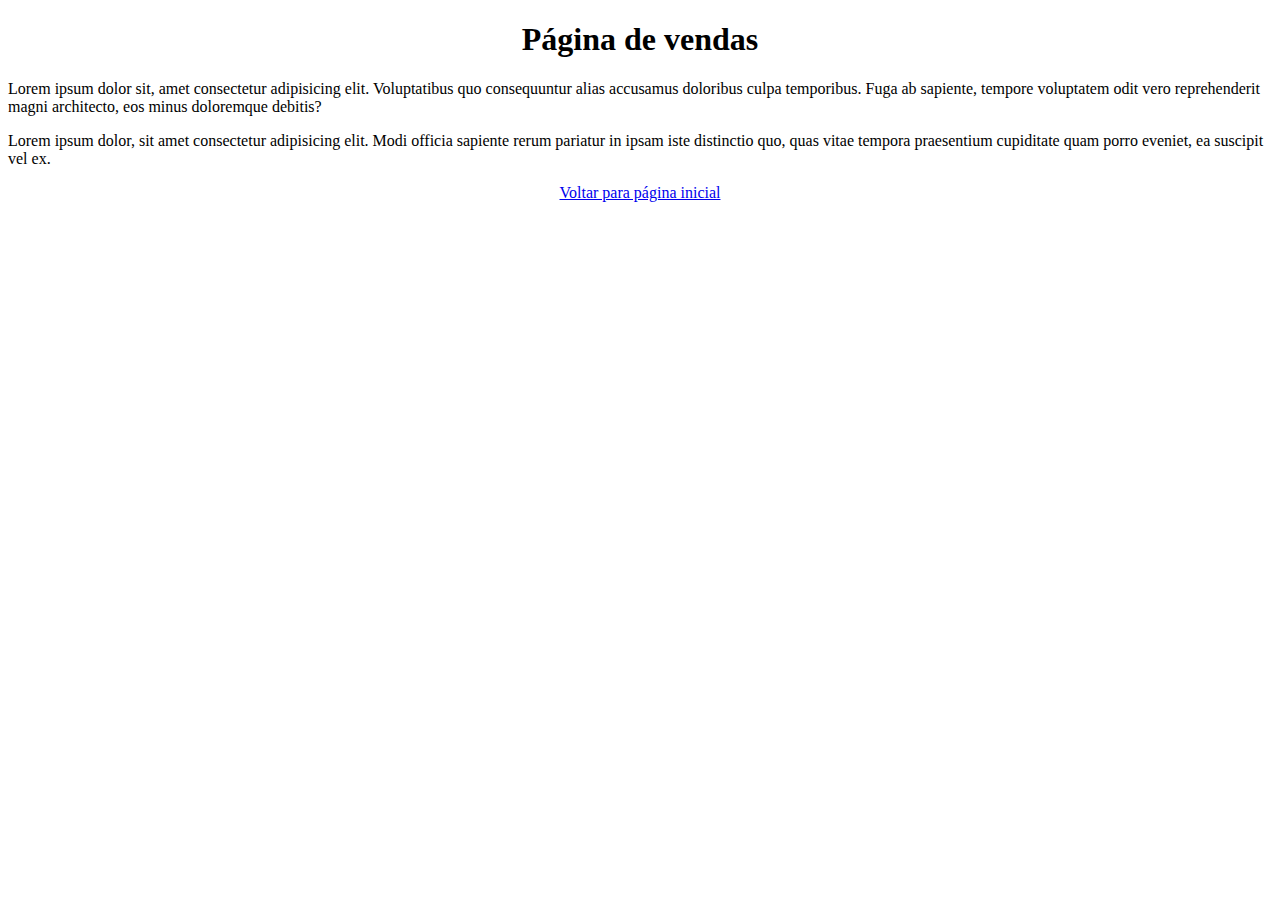
==== vendas.html @ 7bc8bcc8 "criadas páginas" ====
<!DOCTYPE html>
<html lang="PT-BR">

<head>
    <meta charset="UTF-8">
    <meta name="viewport" content="width=device-width, initial-scale=1.0">
    <title>Document</title>
    <link rel="stylesheet" href="style.css">
</head>

<body>
    <h1>Página de vendas</h1>
    <p>Lorem ipsum dolor sit, amet consectetur adipisicing elit. Voluptatibus quo consequuntur alias accusamus doloribus
        culpa temporibus. Fuga ab sapiente, tempore voluptatem odit vero reprehenderit magni architecto, eos minus
        doloremque debitis?</p>
    <p>Lorem ipsum dolor, sit amet consectetur adipisicing elit. Modi officia sapiente rerum pariatur in ipsam iste
        distinctio quo, quas vitae tempora praesentium cupiditate quam porro eveniet, ea suscipit vel ex.</p>
    <p class="center"><a href="index.html">Voltar para página inicial</a></p>
</body>

</html>
---- style.css ----
h1 {
    text-align: center;
}

p.center {
    text-align: center;
}
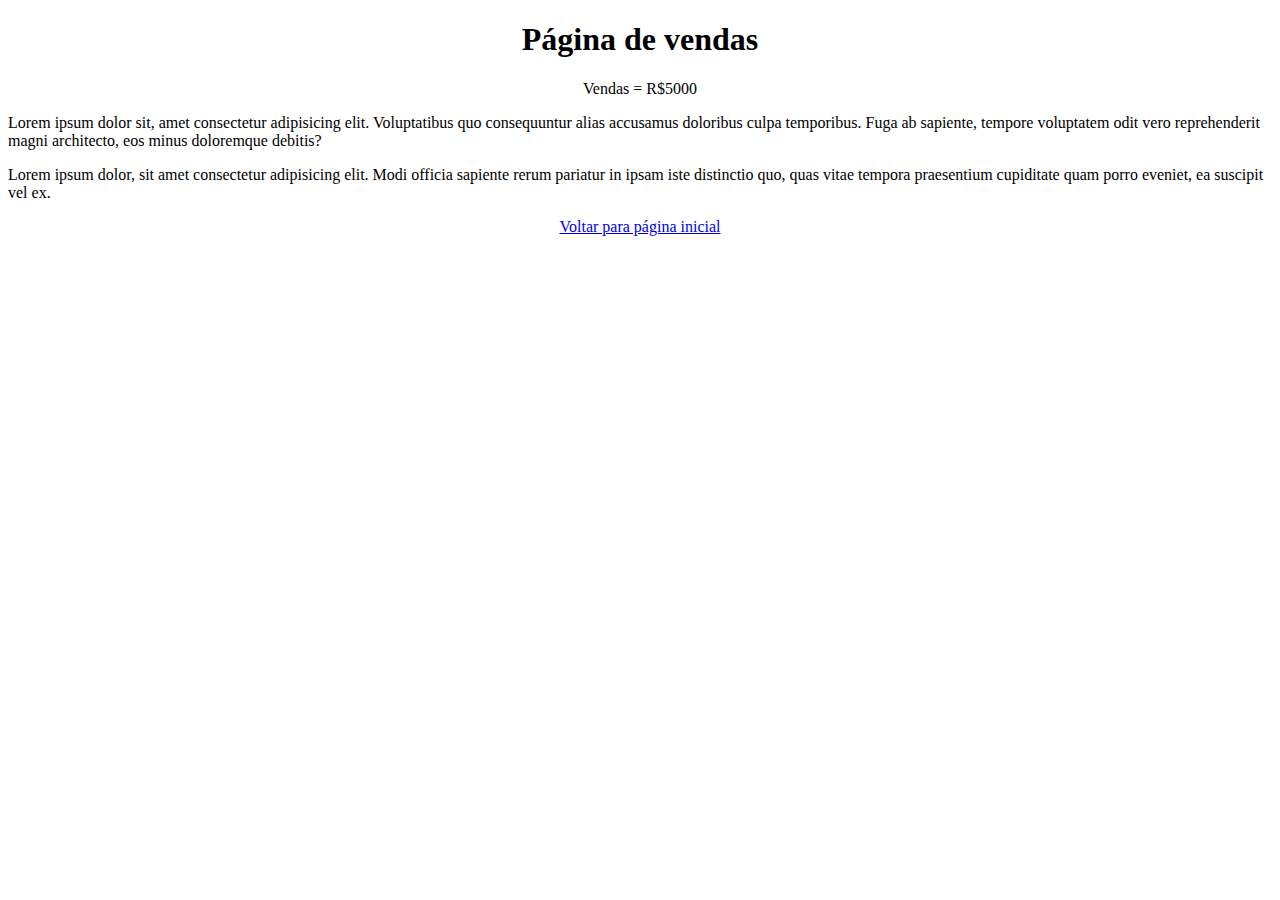
==== commit 5e95f572: "adicionado valor das vendas" ====
--- a/vendas.html
+++ b/vendas.html
@@ -10,6 +10,7 @@
 
 <body>
     <h1>Página de vendas</h1>
+    <p class="center">Vendas = R$5000</p>
     <p>Lorem ipsum dolor sit, amet consectetur adipisicing elit. Voluptatibus quo consequuntur alias accusamus doloribus
         culpa temporibus. Fuga ab sapiente, tempore voluptatem odit vero reprehenderit magni architecto, eos minus
         doloremque debitis?</p>
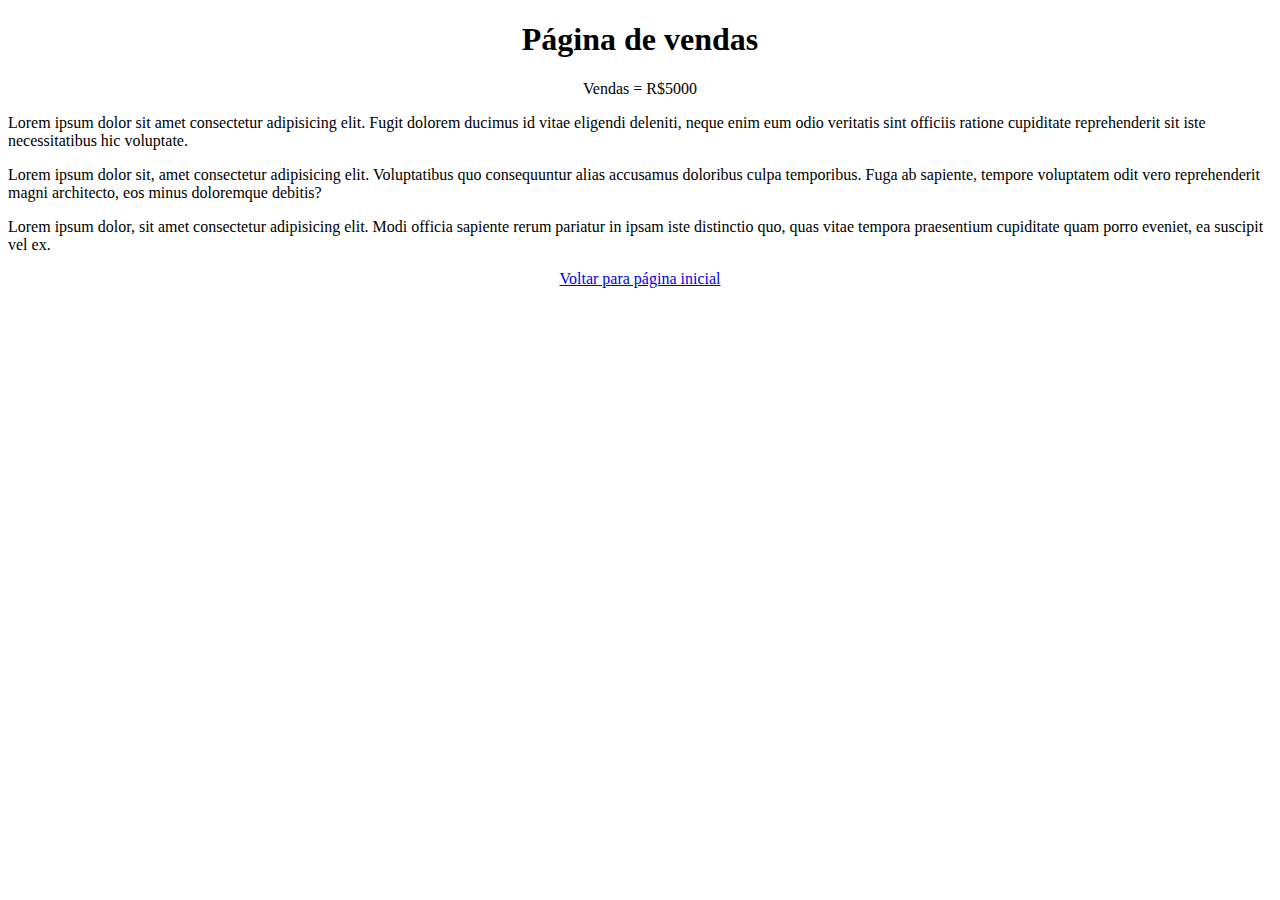
==== commit e220b93d: "Update vendas.html" ====
--- a/vendas.html
+++ b/vendas.html
@@ -11,6 +11,9 @@
 <body>
     <h1>Página de vendas</h1>
     <p class="center">Vendas = R$5000</p>
+    <p>Lorem ipsum dolor sit amet consectetur adipisicing elit. Fugit dolorem ducimus id vitae eligendi deleniti, neque
+        enim eum odio veritatis sint officiis ratione cupiditate reprehenderit sit iste necessitatibus hic voluptate.
+    </p>
     <p>Lorem ipsum dolor sit, amet consectetur adipisicing elit. Voluptatibus quo consequuntur alias accusamus doloribus
         culpa temporibus. Fuga ab sapiente, tempore voluptatem odit vero reprehenderit magni architecto, eos minus
         doloremque debitis?</p>
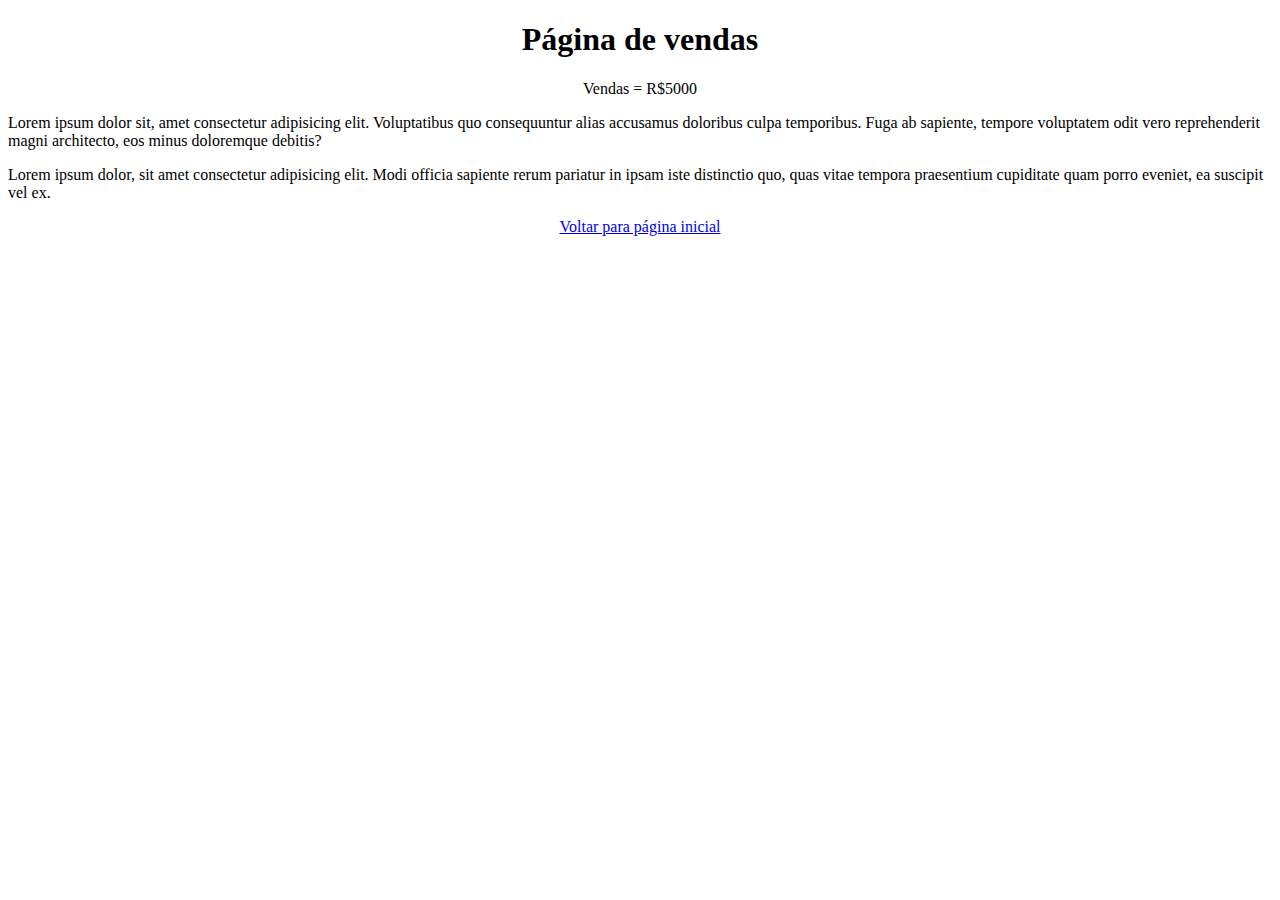
==== commit 198c9348: "Update vendas.html" ====
--- a/vendas.html
+++ b/vendas.html
@@ -11,9 +11,6 @@
 <body>
     <h1>Página de vendas</h1>
     <p class="center">Vendas = R$5000</p>
-    <p>Lorem ipsum dolor sit amet consectetur adipisicing elit. Fugit dolorem ducimus id vitae eligendi deleniti, neque
-        enim eum odio veritatis sint officiis ratione cupiditate reprehenderit sit iste necessitatibus hic voluptate.
-    </p>
     <p>Lorem ipsum dolor sit, amet consectetur adipisicing elit. Voluptatibus quo consequuntur alias accusamus doloribus
         culpa temporibus. Fuga ab sapiente, tempore voluptatem odit vero reprehenderit magni architecto, eos minus
         doloremque debitis?</p>
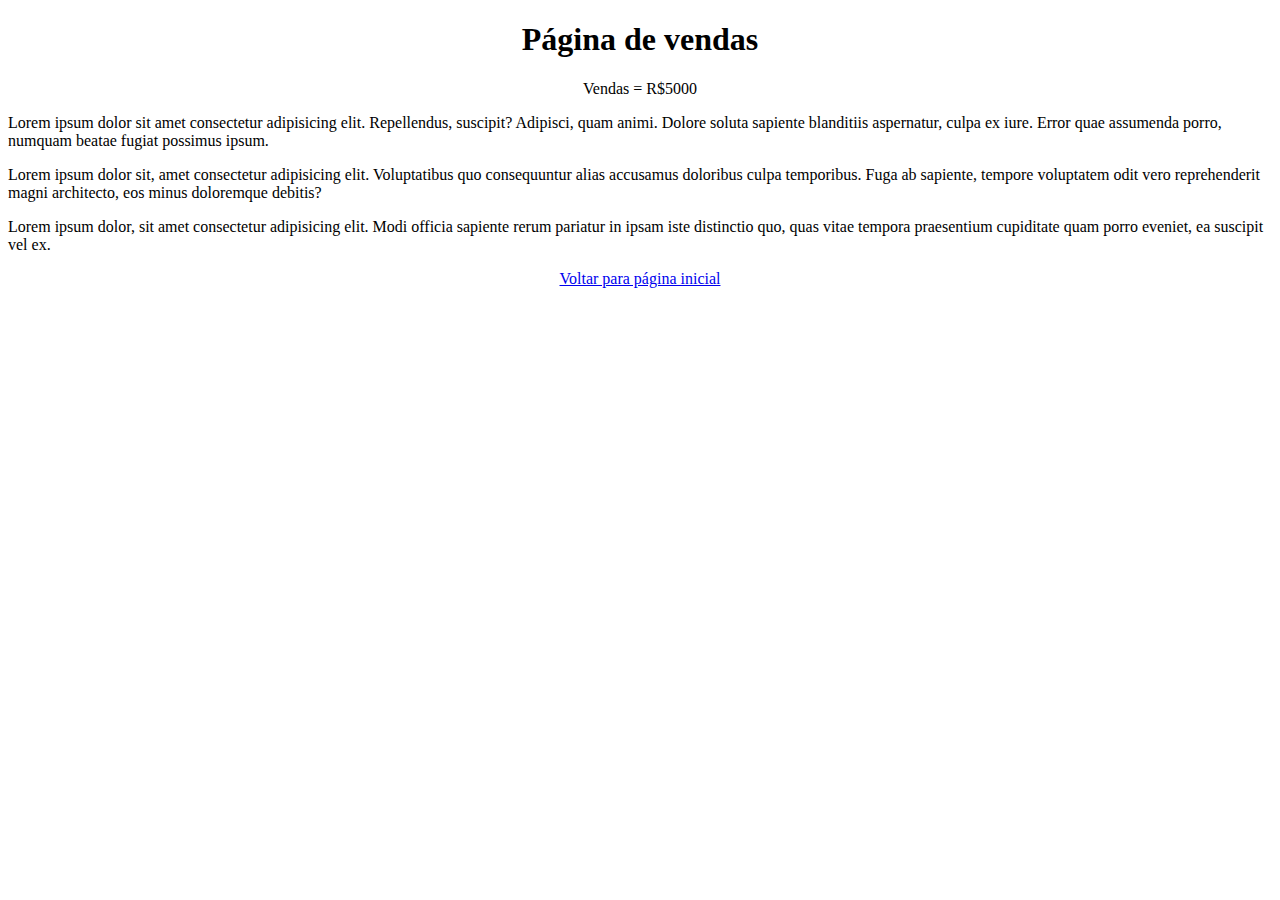
==== commit d14a3bd3: "aadd lorem" ====
--- a/vendas.html
+++ b/vendas.html
@@ -11,6 +11,9 @@
 <body>
     <h1>Página de vendas</h1>
     <p class="center">Vendas = R$5000</p>
+    <p>Lorem ipsum dolor sit amet consectetur adipisicing elit. Repellendus, suscipit? Adipisci, quam animi. Dolore
+        soluta sapiente blanditiis aspernatur, culpa ex iure. Error quae assumenda porro, numquam beatae fugiat possimus
+        ipsum.</p>
     <p>Lorem ipsum dolor sit, amet consectetur adipisicing elit. Voluptatibus quo consequuntur alias accusamus doloribus
         culpa temporibus. Fuga ab sapiente, tempore voluptatem odit vero reprehenderit magni architecto, eos minus
         doloremque debitis?</p>
